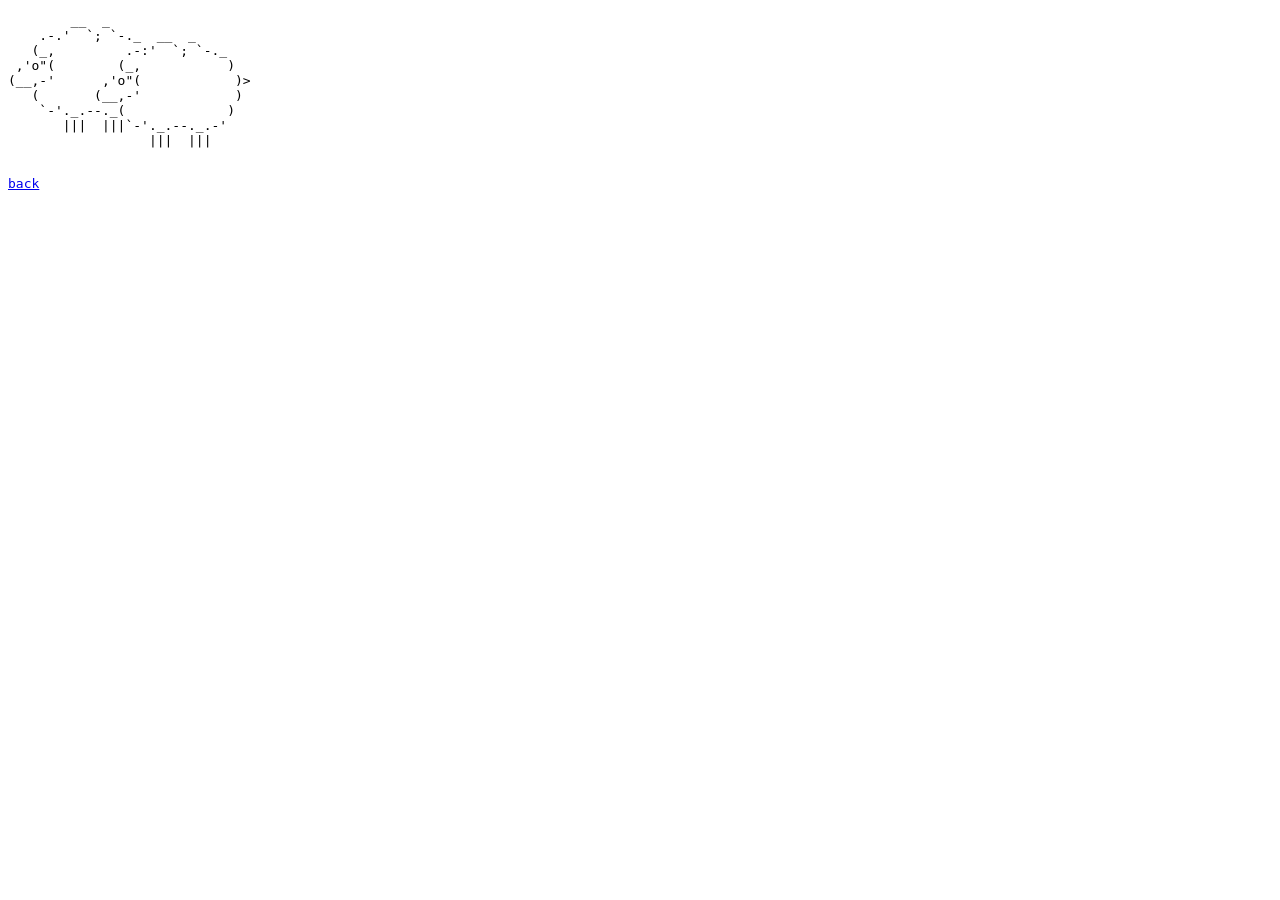
==== Ewes.html @ 44e4e035 "Add files via upload" ====
<!DOCTYPE html>
<html>

<head>
  <title>[Taoyu.Li]'s ASCII Garden</title>
  <meta charset="utf-8" />
</head>

<body>
    

      <pre>
        __  _
    .-.'  `; `-._  __  _
   (_,         .-:'  `; `-._
 ,'o"(        (_,           )
(__,-'      ,'o"(            )>
   (       (__,-'            )
    `-'._.--._(             )
       |||  |||`-'._.--._.-'
                  |||  |||
    </pre>
    <pre><a href="garden.html">back</a></pre>
</body>
</html>
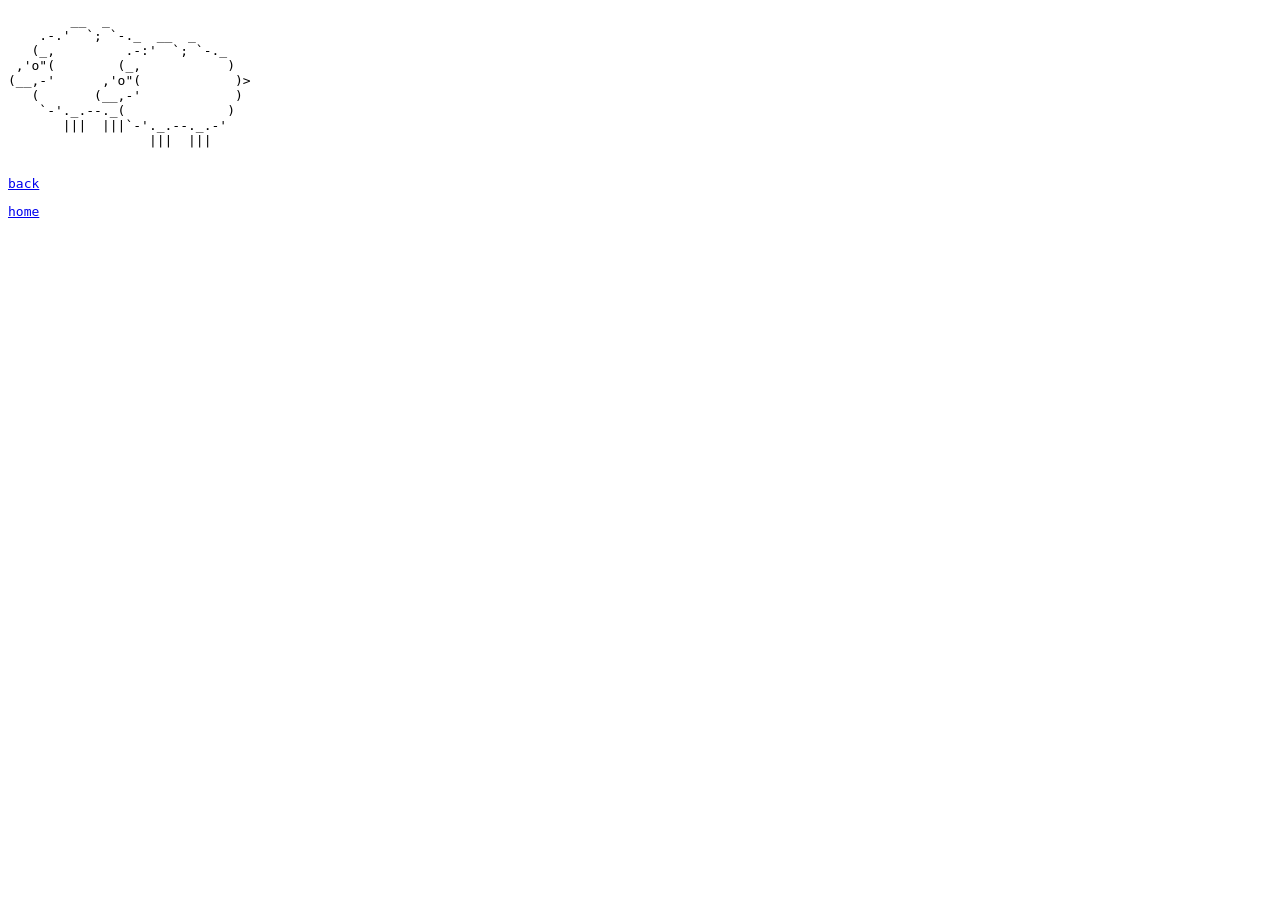
==== commit 715198ee: "Add files via upload" ====
--- a/Ewes.html
+++ b/Ewes.html
@@ -21,5 +21,6 @@
                   |||  |||
     </pre>
     <pre><a href="garden.html">back</a></pre>
+    <pre><a href="index.html">home</a></pre>
 </body>
 </html>
